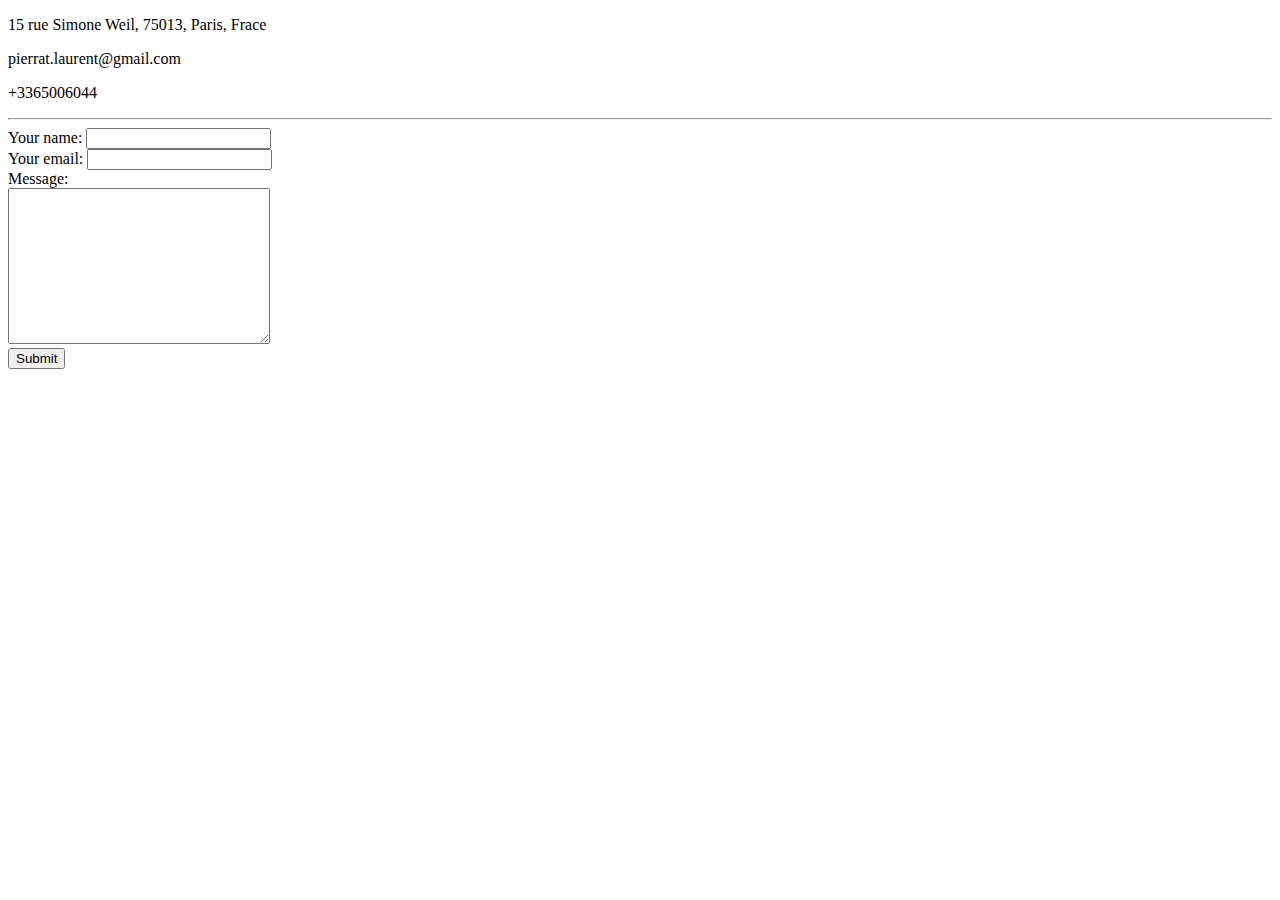
==== contact.html @ 67e5c93b "Initial files" ====
<!DOCTYPE html>
<html lang="en" dir="ltr">

<head>
  <meta charset="utf-8">
  <title>Contact</title>
</head>

<body>
  <p>15 rue Simone Weil, 75013, Paris, Frace</p>
  <p>pierrat.laurent@gmail.com</p>
  <p>+3365006044</p>
  <hr>
  <form action="mailto:pierrat.laurent@gmail.com" method="post" enctype="text/plain">
    <label for="name">Your name:</label>
    <input type="name" name="name" value=""><br>
    <label for="email">Your email:</label>
    <input type="email" name="email" value=""><br>
    <label for="text">Message:</label><br>
    <textarea name="message" rows="10" cols="30"></textarea><br>
    <input type="submit" value="Submit">
  </form>
</body>

</html>
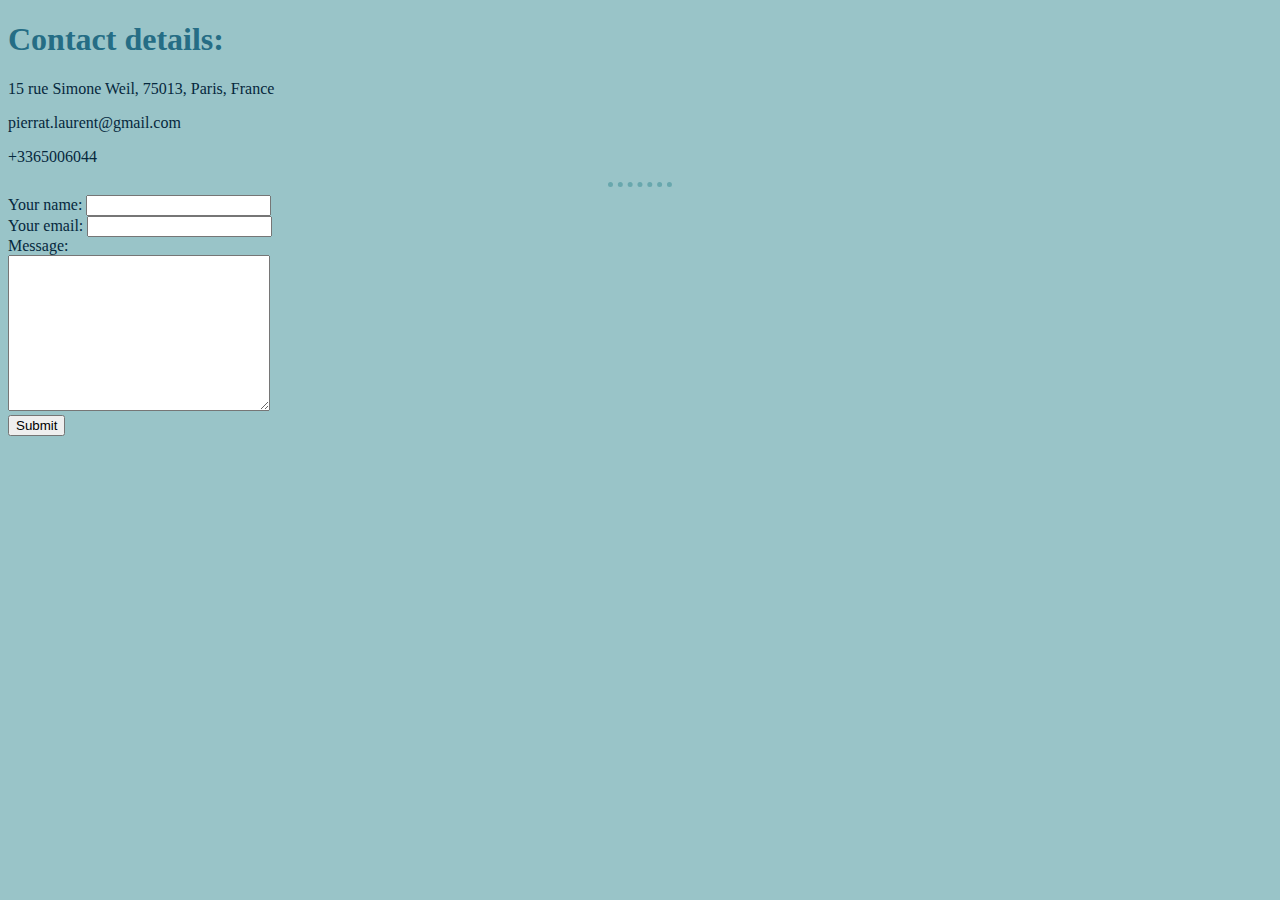
==== commit 7816dc0a: "Added CSS styles" ====
--- a/contact.html
+++ b/contact.html
@@ -4,10 +4,12 @@
 <head>
   <meta charset="utf-8">
   <title>Contact</title>
+    <link rel="stylesheet" href="css/styles.css">
 </head>
 
 <body>
-  <p>15 rue Simone Weil, 75013, Paris, Frace</p>
+  <h1>Contact details:</h1>
+  <p>15 rue Simone Weil, 75013, Paris, France</p>
   <p>pierrat.laurent@gmail.com</p>
   <p>+3365006044</p>
   <hr>
--- a/css/styles.css
+++ b/css/styles.css
@@ -0,0 +1,33 @@
+body {
+  background-color: #99C4C8;
+    color:#06283D;
+}
+hr{
+  border-style: dotted none none;
+  border-color:#68A7AD;
+  border-width: 5px;
+  width:5%;
+}
+h1{
+  color:#256D85;
+}
+h3{
+  color:#256D85;
+}
+/* unvisited link */
+a:link {
+  color: #B85C38;
+}
+
+/* visited link */
+a:visited {
+  color: #5C3D2E;
+}
+
+/* mouse over link */
+a:hover {
+  color: #5C3D2E;
+}
+.logo{
+  background-color: #99C4C8;
+}
